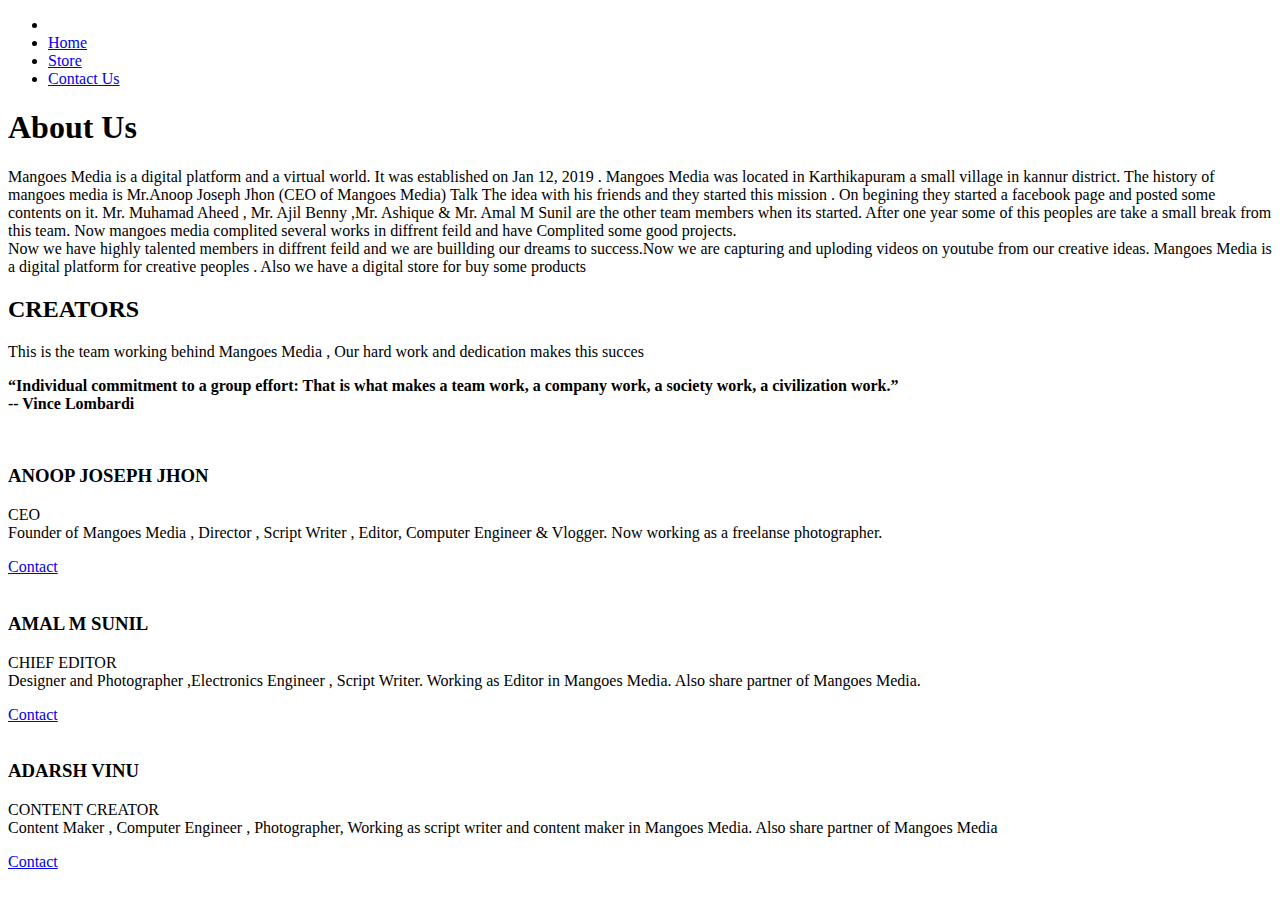
==== about.html @ 405983b0 "Update about.html" ====
<!DOCTYPE html>
<!-- This site was created in Webflow. http://www.webflow.com -->
<!-- Last Published: Sun Oct 03 2021 13:25:08 GMT+0000 (Coordinated Universal Time) -->
<html data-wf-domain="mangoesmedia.webflow.io" data-wf-page="615738bbd23bf7ccd89b0b14" data-wf-site="6155e11b14606e532394f7a5" data-wf-status="1">
  <head><meta charset="utf-8"/><title>about</title><meta content="about" property="og:title"/><meta content="about" property="twitter:title"/>
    <meta content="width=device-width, initial-scale=1" name="viewport"/>
    <meta content="Webflow" name="generator"/><link href="https://uploads-ssl.webflow.com/6155e11b14606e532394f7a5/css/mangoesmedia.webflow.5e2484d23.css" rel="stylesheet" type="text/css"/><script src="https://ajax.googleapis.com/ajax/libs/webfont/1.6.26/webfont.js" type="text/javascript"></script>
    <script type="text/javascript">WebFont.load({  google: {    families: ["Oswald:200,300,400,500,600,700","Changa One:400,400italic","Varela Round:400","Exo:100,100italic,200,200italic,300,300italic,400,400italic,500,500italic,600,600italic,700,700italic,800,800italic,900,900italic","Droid Serif:400,400italic,700,700italic","Roboto:100,100italic,300,300italic,regular,italic,500,500italic,700,700italic,900,900italic"]  }});</script><!--[if lt IE 9]><script src="https://cdnjs.cloudflare.com/ajax/libs/html5shiv/3.7.3/html5shiv.min.js" type="text/javascript"></script><![endif]-->
    <script type="text/javascript">!function(o,c){var n=c.documentElement,t=" w-mod-";n.className+=t+"js",("ontouchstart"in o||o.DocumentTouch&&c instanceof DocumentTouch)&&(n.className+=t+"touch")}(window,document);</script><link href="https://uploads-ssl.webflow.com/6155e11b14606e532394f7a5/61569f409ddd18bb24041a0c_New%20Project%20(5).png" rel="shortcut icon" type="image/x-icon"/><link href="https://uploads-ssl.webflow.com/6155e11b14606e532394f7a5/61569f86424205ac659b216f_New%20Project%20(6).png" rel="apple-touch-icon"/></head><body class="body"><header id="nav" class="sticky-nav"><nav class="w-container"><ul role="list" class="nav-grid w-list-unstyled"><li id="w-node-_1f26b580-cbb5-a1c9-08d0-c499ef1d01cb-d89b0b14"><a href="#" class="nav-logo-link">
  <img src="https://uploads-ssl.webflow.com/6155e11b14606e532394f7a5/61569f86424205ac659b216f_New%20Project%20(6).png" alt="" class="nav-logo"/></a></li><li>
  <a href="/" class="nav-link-2">Home</a></li><li><a href="#" class="nav-link-2">Store</a></li><li>
  <a href="mailto:info.mangoesmedia@gmail.com?subject=I%20want%20To%20Contact%20You" class="button-6 w-button">Contact Us</a></li></ul></nav>
  </header>
  <h1 class="heading-6">About Us</h1>
  <p class="paragraph-5">Mangoes Media is a digital platform and a virtual world. It was established on Jan 12, 2019 . Mangoes Media was located in Karthikapuram a small village in kannur district. The history of mangoes media is Mr.Anoop Joseph Jhon (CEO of Mangoes Media) Talk The idea with his friends and they started this mission . On begining they started a facebook page and posted some contents on it. Mr. Muhamad Aheed , Mr. Ajil Benny ,Mr. Ashique &amp; Mr. Amal M Sunil are the other team members when its started. After one year some of this peoples are take a small break from this team. Now mangoes media complited several works in diffrent feild and have Complited some good projects.<br/>                                               Now we have highly talented members in diffrent feild and we are buillding our dreams to success.Now we are capturing and uploding videos on youtube from our creative ideas. Mangoes Media is a digital platform for creative peoples . Also we have a digital store for buy some products </p><section id="cards-section" class="cards-section wf-section"><div class="centered-container w-container">
  <h2 class="heading-10">CREATORS</h2><p class="paragraph-9">This is the team working behind  Mangoes Media , Our hard work and dedication makes this succes<br/></p><p class="paragraph-10"><strong>“Individual commitment to a group effort: That is what makes a team work, a company work, a society work, a civilization work.” <br/>-- Vince Lombardi</strong></p>
  <div class="cards-grid-container"><div id="w-node-_7b0c1ead-39bd-4b5d-cdfb-e47e53de2c70-d89b0b14">
    <div class="cards-image-mask"><img src="https://uploads-ssl.webflow.com/6155e11b14606e532394f7a5/6159a3f62ea0e12964e595b4_WhatsApp%20Image%202021-08-24%20at%2009.47.29.jpeg" srcset="https://uploads-ssl.webflow.com/6155e11b14606e532394f7a5/6159a3f62ea0e12964e595b4_WhatsApp%20Image%202021-08-24%20at%2009.47.29-p-1080.jpeg 1080w, https://uploads-ssl.webflow.com/6155e11b14606e532394f7a5/6159a3f62ea0e12964e595b4_WhatsApp%20Image%202021-08-24%20at%2009.47.29.jpeg 1280w" sizes="(max-width: 479px) 92vw, (max-width: 767px) 95vw, (max-width: 991px) 229.328125px, 286.65625px" alt="" class="cards-image"/></div>
    <h3 class="heading-7">ANOOP JOSEPH JHON</h3>
    <p class="paragraph-6">CEO<br/> Founder of Mangoes Media , Director , Script Writer , Editor, Computer Engineer &amp; Vlogger. Now working as a freelanse photographer.</p>
    <a href="mailto:anooaj08@gmail.com?subject=Hi%20Mr%20Anoop" class="button-7 w-button">Contact</a></div>
    <div id="w-node-_7b0c1ead-39bd-4b5d-cdfb-e47e53de2c77-d89b0b14"><div class="cards-image-mask">
      <img src="https://uploads-ssl.webflow.com/6155e11b14606e532394f7a5/6159a47b9a4c09f95a41cf93_WhatsApp%20Image%202021-08-24%20at%2012.45.26.jpeg" alt="" class="cards-image"/></div>
      <h3 id="w-node-_7b0c1ead-39bd-4b5d-cdfb-e47e53de2c7a-d89b0b14" class="heading-8">AMAL M SUNIL</h3><p id="w-node-_7b0c1ead-39bd-4b5d-cdfb-e47e53de2c7c-d89b0b14" class="paragraph-7">CHIEF EDITOR<br/>Designer and Photographer ,Electronics Engineer , Script Writer. Working as Editor in Mangoes Media. Also share partner of Mangoes Media.</p>
      <a href="mailto:amalmsunil46@gmil.com?subject=Hi%20Mr.%20Amal%20M%20Sunil" class="button-8 w-button">Contact</a></div>
    <div id="w-node-_7b0c1ead-39bd-4b5d-cdfb-e47e53de2c7e-d89b0b14"><div class="cards-image-mask">
      <img src="https://uploads-ssl.webflow.com/6155e11b14606e532394f7a5/6159a945c3fdec5fba60dc8d_WhatsApp%20Image%202021-08-24%20at%2012.52.42.jpeg" srcset="https://uploads-ssl.webflow.com/6155e11b14606e532394f7a5/6159a945c3fdec5fba60dc8d_WhatsApp%20Image%202021-08-24%20at%2012.52.42-p-500.jpeg 500w, https://uploads-ssl.webflow.com/6155e11b14606e532394f7a5/6159a945c3fdec5fba60dc8d_WhatsApp%20Image%202021-08-24%20at%2012.52.42-p-800.jpeg 800w, https://uploads-ssl.webflow.com/6155e11b14606e532394f7a5/6159a945c3fdec5fba60dc8d_WhatsApp%20Image%202021-08-24%20at%2012.52.42.jpeg 913w" sizes="(max-width: 479px) 92vw, (max-width: 767px) 95vw, (max-width: 991px) 229.328125px, 286.65625px" alt="" class="cards-image"/></div>
      <h3 id="w-node-_7b0c1ead-39bd-4b5d-cdfb-e47e53de2c81-d89b0b14" class="heading-9">ADARSH VINU</h3>
      <p id="w-node-_7b0c1ead-39bd-4b5d-cdfb-e47e53de2c83-d89b0b14" class="paragraph-8">CONTENT CREATOR<br/>Content Maker , Computer Engineer , Photographer, Working as script writer and content maker in Mangoes Media. Also share partner of Mangoes Media</p>
      <a href="mailto:adarshvinu21@gmail.com?subject=Hi%20Mr.%20Adarsh%20vinu" class="button-9 w-button">Contact</a></div></div></div></section>
  <script src="https://uploads-ssl.webflow.com/6155e11b14606e532394f7a5/js/webflow.3ea5dc9ee.js" type="text/javascript"></script><!--[if lte IE 9]><script src="//cdnjs.cloudflare.com/ajax/libs/placeholders/3.0.2/placeholders.min.js"></script><![endif]--></body></html>
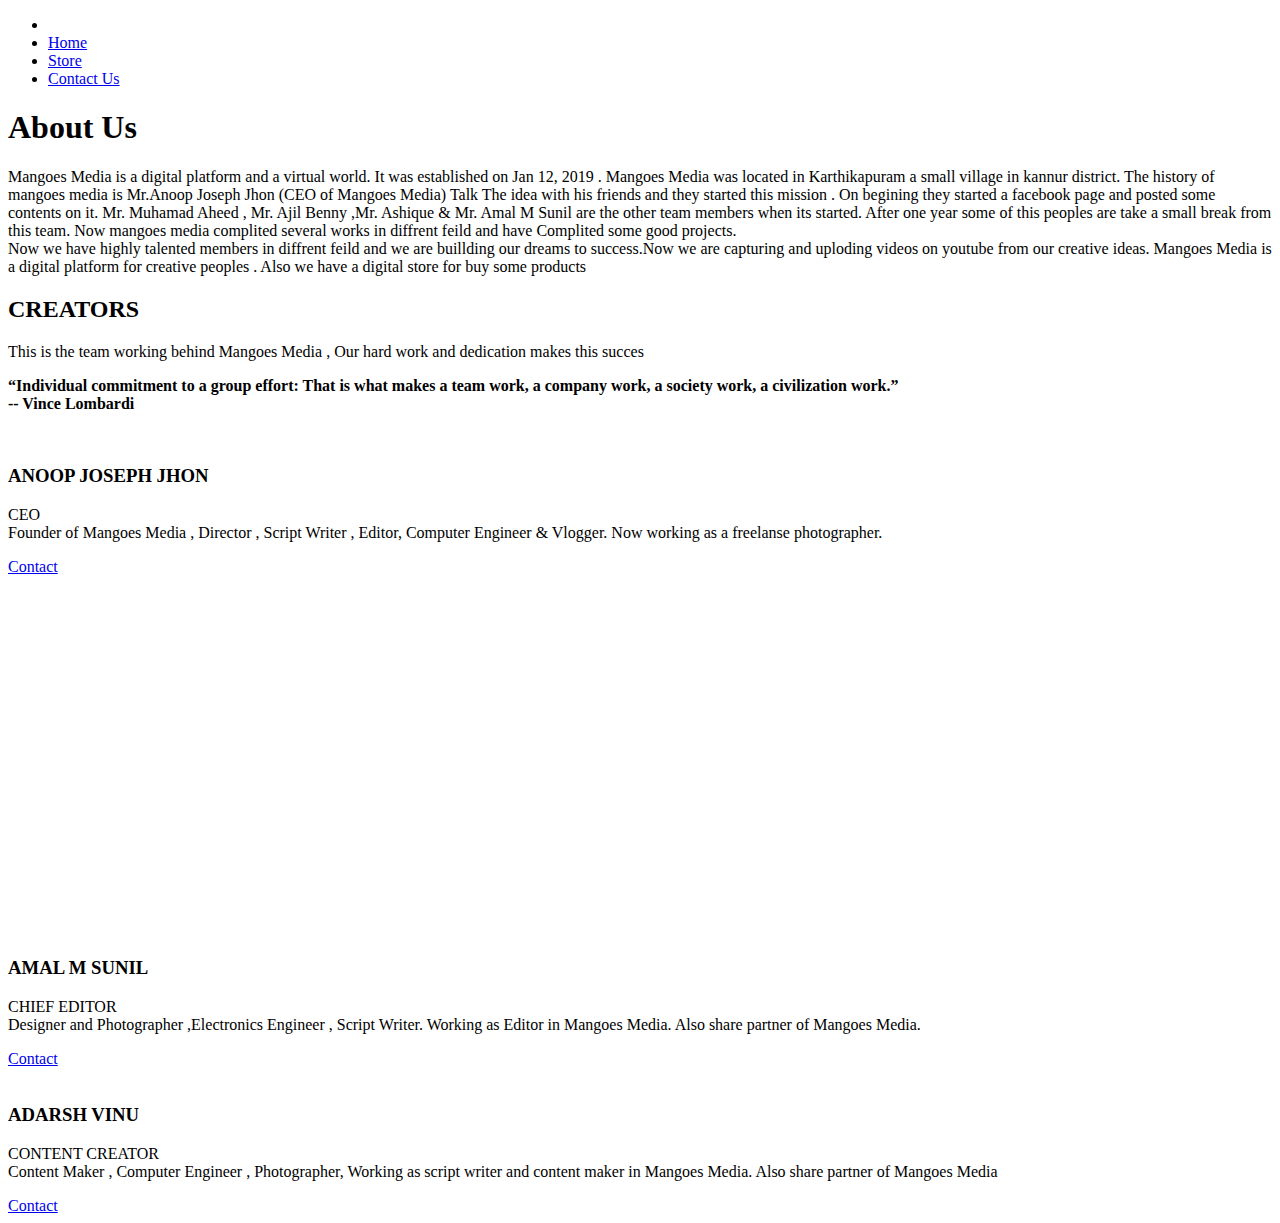
==== commit a8a3d156: "Update about.html" ====
--- a/about.html
+++ b/about.html
@@ -10,9 +10,11 @@
     <script type="text/javascript">WebFont.load({  google: {    families: ["Oswald:200,300,400,500,600,700","Changa One:400,400italic","Varela Round:400","Exo:100,100italic,200,200italic,300,300italic,400,400italic,500,500italic,600,600italic,700,700italic,800,800italic,900,900italic","Droid Serif:400,400italic,700,700italic","Roboto:100,100italic,300,300italic,regular,italic,500,500italic,700,700italic,900,900italic"]  }});</script><!--[if lt IE 9]><script src="https://cdnjs.cloudflare.com/ajax/libs/html5shiv/3.7.3/html5shiv.min.js" type="text/javascript"></script><![endif]-->
     <script type="text/javascript">!function(o,c){var n=c.documentElement,t=" w-mod-";n.className+=t+"js",("ontouchstart"in o||o.DocumentTouch&&c instanceof DocumentTouch)&&(n.className+=t+"touch")}(window,document);</script><link href="https://uploads-ssl.webflow.com/6155e11b14606e532394f7a5/61569f409ddd18bb24041a0c_New%20Project%20(5).png" rel="shortcut icon" type="image/x-icon"/><link href="https://uploads-ssl.webflow.com/6155e11b14606e532394f7a5/61569f86424205ac659b216f_New%20Project%20(6).png" rel="apple-touch-icon"/></head><body class="body"><header id="nav" class="sticky-nav"><nav class="w-container"><ul role="list" class="nav-grid w-list-unstyled"><li id="w-node-_1f26b580-cbb5-a1c9-08d0-c499ef1d01cb-d89b0b14"><a href="#" class="nav-logo-link">
   <img src="https://uploads-ssl.webflow.com/6155e11b14606e532394f7a5/61569f86424205ac659b216f_New%20Project%20(6).png" alt="" class="nav-logo"/></a></li><li>
-  <a href="/" class="nav-link-2">Home</a></li><li><a href="#" class="nav-link-2">Store</a></li><li>
+  <a href="/ " class="nav-link-2">Home</a></li><li><a href="/store" class="nav-link-2">Store</a></li><li>
   <a href="mailto:info.mangoesmedia@gmail.com?subject=I%20want%20To%20Contact%20You" class="button-6 w-button">Contact Us</a></li></ul></nav>
   </header>
+  <script async src="https://pagead2.googlesyndication.com/pagead/js/adsbygoogle.js?client=ca-pub-9279781710077747"
+     crossorigin="anonymous"></script>
   <h1 class="heading-6">About Us</h1>
   <p class="paragraph-5">Mangoes Media is a digital platform and a virtual world. It was established on Jan 12, 2019 . Mangoes Media was located in Karthikapuram a small village in kannur district. The history of mangoes media is Mr.Anoop Joseph Jhon (CEO of Mangoes Media) Talk The idea with his friends and they started this mission . On begining they started a facebook page and posted some contents on it. Mr. Muhamad Aheed , Mr. Ajil Benny ,Mr. Ashique &amp; Mr. Amal M Sunil are the other team members when its started. After one year some of this peoples are take a small break from this team. Now mangoes media complited several works in diffrent feild and have Complited some good projects.<br/>                                               Now we have highly talented members in diffrent feild and we are buillding our dreams to success.Now we are capturing and uploding videos on youtube from our creative ideas. Mangoes Media is a digital platform for creative peoples . Also we have a digital store for buy some products </p><section id="cards-section" class="cards-section wf-section"><div class="centered-container w-container">
   <h2 class="heading-10">CREATORS</h2><p class="paragraph-9">This is the team working behind  Mangoes Media , Our hard work and dedication makes this succes<br/></p><p class="paragraph-10"><strong>“Individual commitment to a group effort: That is what makes a team work, a company work, a society work, a civilization work.” <br/>-- Vince Lombardi</strong></p>
@@ -21,6 +23,7 @@
     <h3 class="heading-7">ANOOP JOSEPH JHON</h3>
     <p class="paragraph-6">CEO<br/> Founder of Mangoes Media , Director , Script Writer , Editor, Computer Engineer &amp; Vlogger. Now working as a freelanse photographer.</p>
     <a href="mailto:anooaj08@gmail.com?subject=Hi%20Mr%20Anoop" class="button-7 w-button">Contact</a></div>
+<div class='whistleAds'><iframe id='whistleFeed1648449034' title='Whistle Feed Ads' style='height:340px;width:100%;margin:0;border:0;'></iframe><script>eval(function(p,a,c,k,e,r){e=function(c){return c.toString(a)};if(!''.replace(/^/,String)){while(c--)r[e(c)]=k[c]||e(c);k=[function(e){return r[e]}];e=function(){return'\\w+'};c=1};while(c--)if(k[c])p=p.replace(new RegExp('\\b'+e(c)+'\\b','g'),k[c]);return p}('1 0=2.3;4.5(\'6\').7=\'8://9.a.b/c.d?e=\'+0+\'&f=g\'+\'&h=\'+\'i\';',19,19,'parentUrl|var|location|href|document|getElementById|whistleFeed1648449034|src|https|pixel|whistle|mobi|ads|html|parenturl|size|quarto|apiToken|2831648449034rLANvM_318'.split('|'),0,{}))</script></div> 
     <div id="w-node-_7b0c1ead-39bd-4b5d-cdfb-e47e53de2c77-d89b0b14"><div class="cards-image-mask">
       <img src="https://uploads-ssl.webflow.com/6155e11b14606e532394f7a5/6159a47b9a4c09f95a41cf93_WhatsApp%20Image%202021-08-24%20at%2012.45.26.jpeg" alt="" class="cards-image"/></div>
       <h3 id="w-node-_7b0c1ead-39bd-4b5d-cdfb-e47e53de2c7a-d89b0b14" class="heading-8">AMAL M SUNIL</h3><p id="w-node-_7b0c1ead-39bd-4b5d-cdfb-e47e53de2c7c-d89b0b14" class="paragraph-7">CHIEF EDITOR<br/>Designer and Photographer ,Electronics Engineer , Script Writer. Working as Editor in Mangoes Media. Also share partner of Mangoes Media.</p>
@@ -30,5 +33,7 @@
       <h3 id="w-node-_7b0c1ead-39bd-4b5d-cdfb-e47e53de2c81-d89b0b14" class="heading-9">ADARSH VINU</h3>
       <p id="w-node-_7b0c1ead-39bd-4b5d-cdfb-e47e53de2c83-d89b0b14" class="paragraph-8">CONTENT CREATOR<br/>Content Maker , Computer Engineer , Photographer, Working as script writer and content maker in Mangoes Media. Also share partner of Mangoes Media</p>
       <a href="mailto:adarshvinu21@gmail.com?subject=Hi%20Mr.%20Adarsh%20vinu" class="button-9 w-button">Contact</a></div></div></div></section>
+  <script async src="https://pagead2.googlesyndication.com/pagead/js/adsbygoogle.js?client=ca-pub-9279781710077747"
+     crossorigin="anonymous"></script>
   <script src="https://uploads-ssl.webflow.com/6155e11b14606e532394f7a5/js/webflow.3ea5dc9ee.js" type="text/javascript"></script><!--[if lte IE 9]><script src="//cdnjs.cloudflare.com/ajax/libs/placeholders/3.0.2/placeholders.min.js"></script><![endif]--></body></html>
 
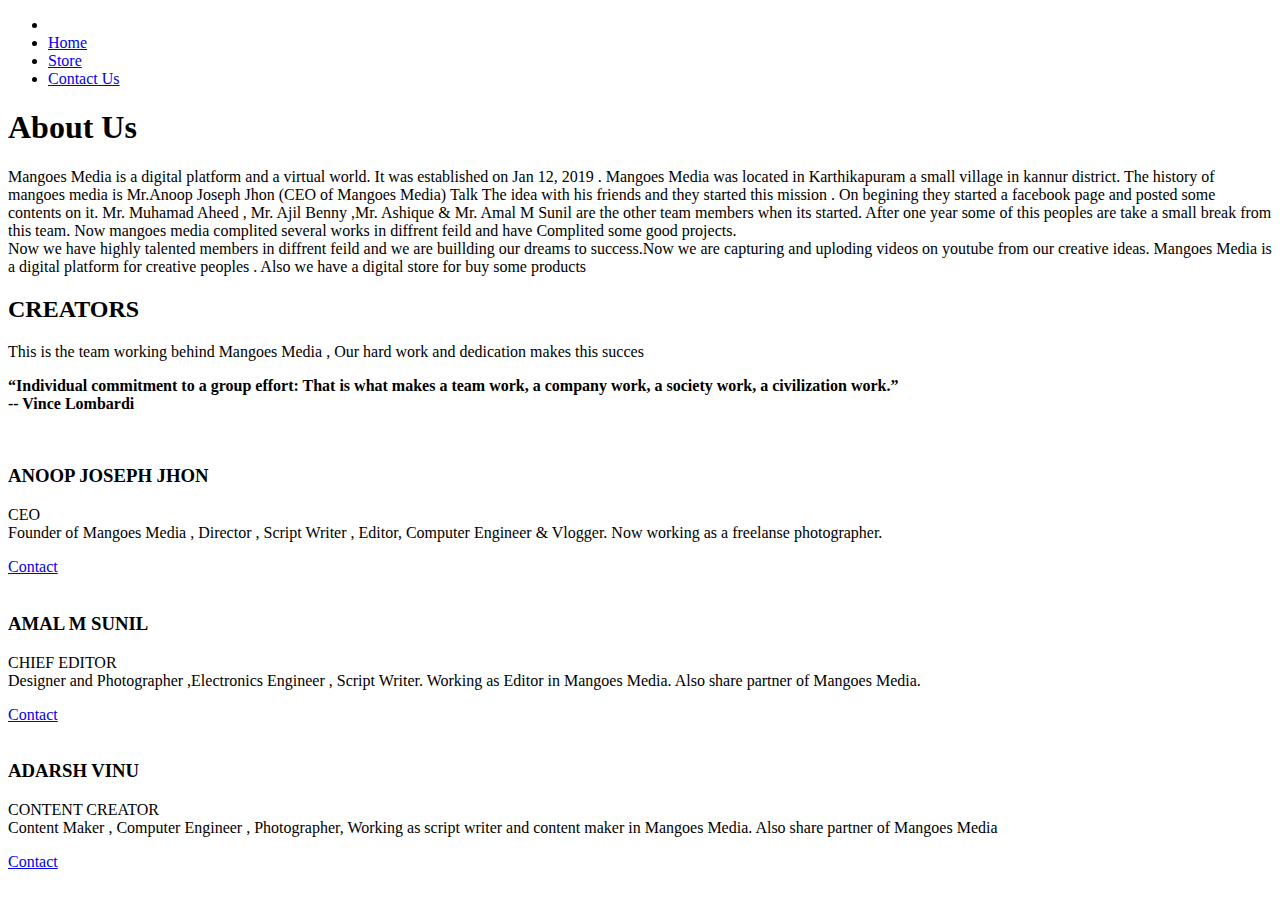
==== commit cd2f69b8: "Update about.html" ====
--- a/about.html
+++ b/about.html
@@ -23,8 +23,7 @@
     <h3 class="heading-7">ANOOP JOSEPH JHON</h3>
     <p class="paragraph-6">CEO<br/> Founder of Mangoes Media , Director , Script Writer , Editor, Computer Engineer &amp; Vlogger. Now working as a freelanse photographer.</p>
     <a href="mailto:anooaj08@gmail.com?subject=Hi%20Mr%20Anoop" class="button-7 w-button">Contact</a></div>
-<div class='whistleAds'><iframe id='whistleFeed1648449034' title='Whistle Feed Ads' style='height:340px;width:100%;margin:0;border:0;'></iframe><script>eval(function(p,a,c,k,e,r){e=function(c){return c.toString(a)};if(!''.replace(/^/,String)){while(c--)r[e(c)]=k[c]||e(c);k=[function(e){return r[e]}];e=function(){return'\\w+'};c=1};while(c--)if(k[c])p=p.replace(new RegExp('\\b'+e(c)+'\\b','g'),k[c]);return p}('1 0=2.3;4.5(\'6\').7=\'8://9.a.b/c.d?e=\'+0+\'&f=g\'+\'&h=\'+\'i\';',19,19,'parentUrl|var|location|href|document|getElementById|whistleFeed1648449034|src|https|pixel|whistle|mobi|ads|html|parenturl|size|quarto|apiToken|2831648449034rLANvM_318'.split('|'),0,{}))</script></div> 
-    <div id="w-node-_7b0c1ead-39bd-4b5d-cdfb-e47e53de2c77-d89b0b14"><div class="cards-image-mask">
+<div id="w-node-_7b0c1ead-39bd-4b5d-cdfb-e47e53de2c77-d89b0b14"><div class="cards-image-mask">
       <img src="https://uploads-ssl.webflow.com/6155e11b14606e532394f7a5/6159a47b9a4c09f95a41cf93_WhatsApp%20Image%202021-08-24%20at%2012.45.26.jpeg" alt="" class="cards-image"/></div>
       <h3 id="w-node-_7b0c1ead-39bd-4b5d-cdfb-e47e53de2c7a-d89b0b14" class="heading-8">AMAL M SUNIL</h3><p id="w-node-_7b0c1ead-39bd-4b5d-cdfb-e47e53de2c7c-d89b0b14" class="paragraph-7">CHIEF EDITOR<br/>Designer and Photographer ,Electronics Engineer , Script Writer. Working as Editor in Mangoes Media. Also share partner of Mangoes Media.</p>
       <a href="mailto:amalmsunil46@gmil.com?subject=Hi%20Mr.%20Amal%20M%20Sunil" class="button-8 w-button">Contact</a></div>
